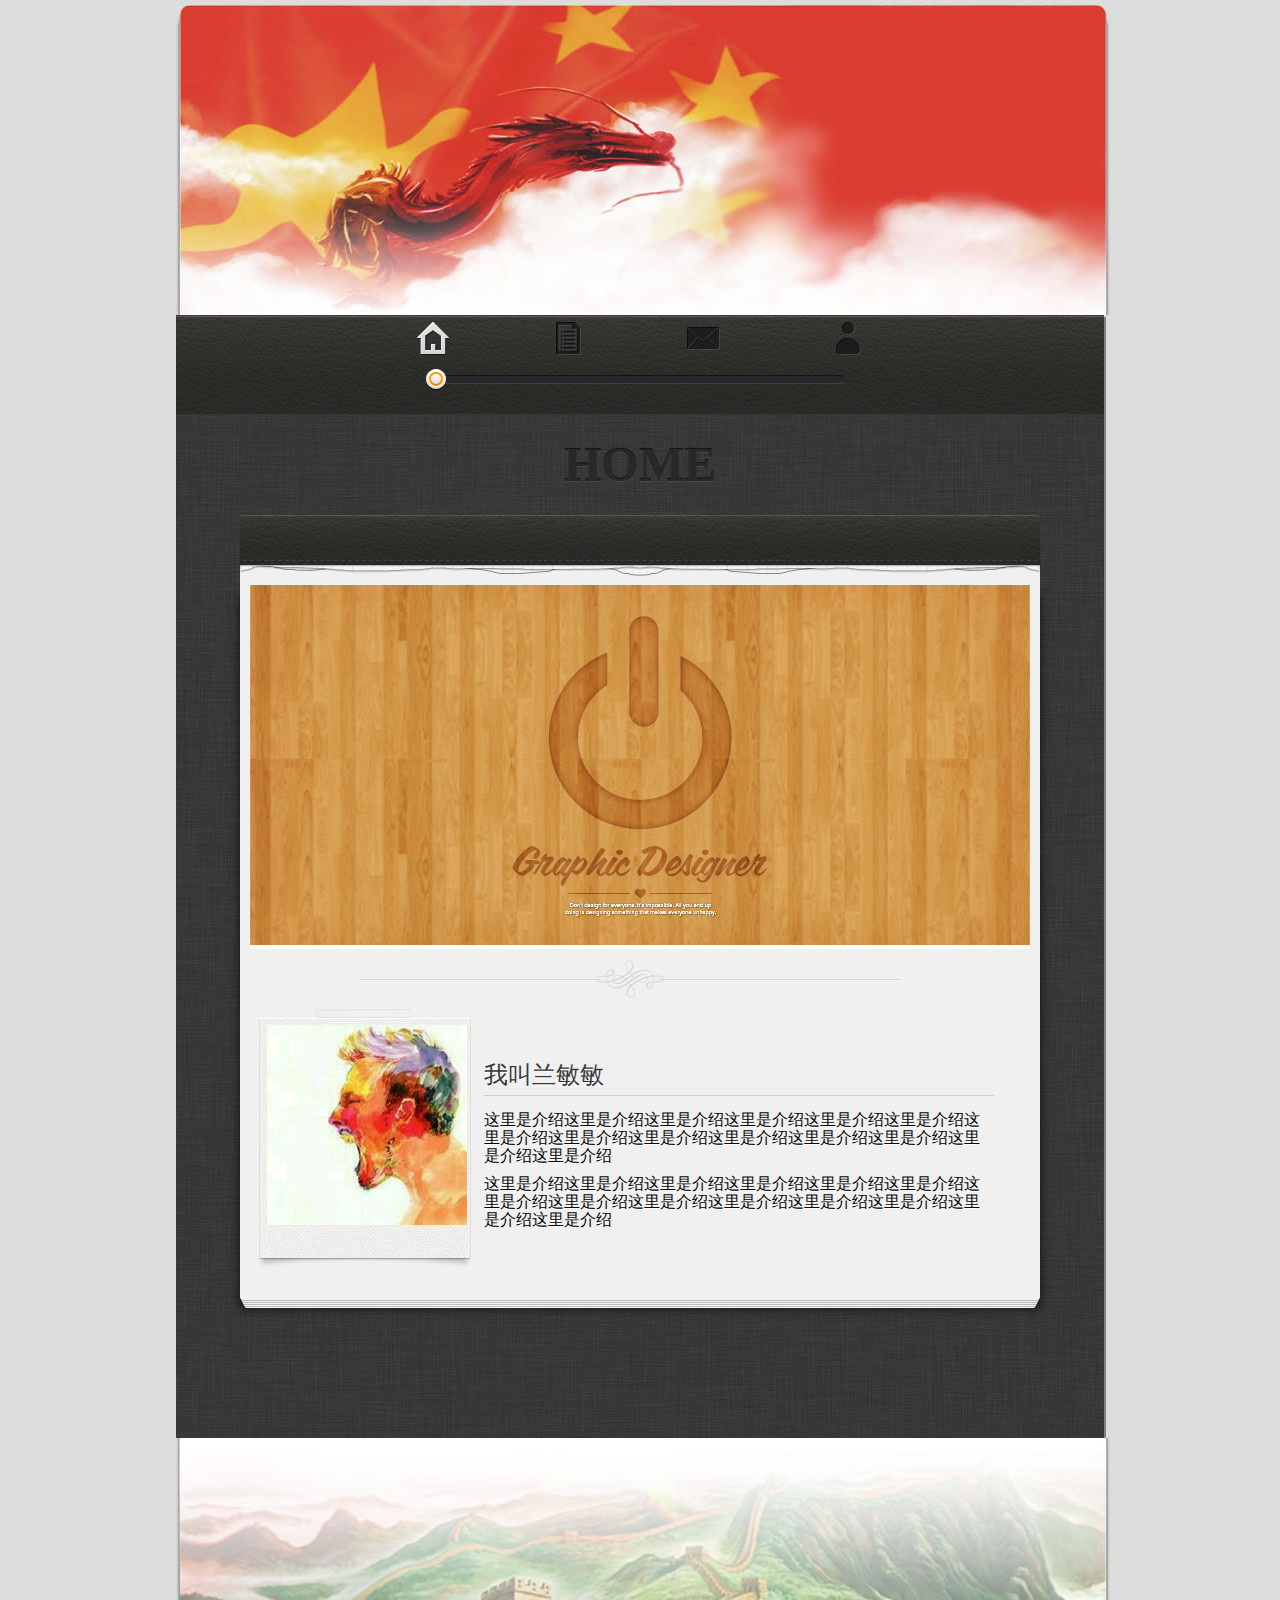
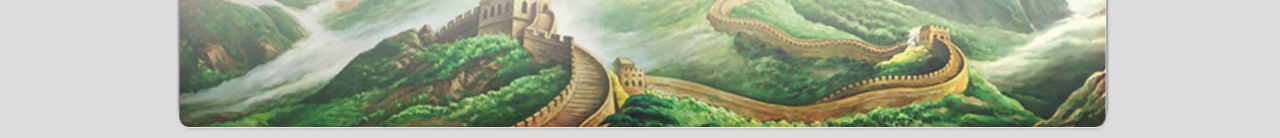
==== details.html @ ba40afd6 "1" ====
<!DOCTYPE html>
<html>
	<head>
		<meta charset="UTF-8">
		<title></title>
		<link rel="stylesheet" type="text/css" href="css/index.css"/>
		<script type="text/javascript" src="js/jquery-1.12.3.min.js" ></script>
		<script type="text/javascript" src="js/index.js" ></script>
	</head>
	<body>
		<div class="all">
			<header class="header">
				
			</header>
			<div class="content">
				<div class="con_top">
					<ul id="menu">
						<li>
							<div class="menu-intro"></div>
						</li>
						<li>
							<div class="menu-resume"></div>
						</li>
						<li>
							<div class="menu-portfolio"></div>
						</li>
						<li>
							<div class="menu-contact"></div>
						</li>
					</ul>
					<div id="menu-slider">
						<div id="menu-slider-container">
							<div class="slider-bg bg-black"></div>
							<div id="menu-slider-bar" class="slider-bar color-bar animate-bar"></div>
							<div id="menu-slider-pointer" class="slider-pointer color-pointer"></div>
						</div>
					</div>
				</div>
				<div class="inner" id="conter">
					<h1 class="tit-active">HOME</h1>
					<h1>INTRO</h1>
					<h1>REMUSE</h1>
					<h1>ABOUT</h1>
					<div id="content-wrapper">
						<div id="content-header"></div>
						<div id="content-core-wrapper">
							<div id="content-core">
								<div id="intro" class="content-list" style="display: block;">
									<div class="flexslider">
										<img src="images/12.png"/>
									</div>
									<div class="full-three separator"></div>
									<div class="one-three">
										<div class="photo-frame">
											<img src="images/me.jpg"/>
										</div>
									</div>
									<div class="two-three">
										<h2>我叫兰敏敏</h2>
										<p>这里是介绍这里是介绍这里是介绍这里是介绍这里是介绍这里是介绍这里是介绍这里是介绍这里是介绍这里是介绍这里是介绍这里是介绍这里是介绍这里是介绍</p>
										<p>这里是介绍这里是介绍这里是介绍这里是介绍这里是介绍这里是介绍这里是介绍这里是介绍这里是介绍这里是介绍这里是介绍这里是介绍这里是介绍这里是介绍</p>
									</div>
								</div>
								<div id="resume" class="content-list">
									<div class="one-three">
										<div class="photo-frame">
											<img src="images/me.jpg"/>
										</div>
									</div>
									<div class="two-three">
										<div class="group-container">
											<h2>About me</h2>
											<div class="resume-group">
												<span class="resume-label">
													Name
												</span>
												<span class="resume-info">
													兰敏敏
												</span>
											</div>
											<div class="resume-group">
												<span class="resume-label">
													Date of birth
												</span>
												<span class="resume-info">
													1999.01.17
												</span>
											</div>
											<div class="resume-group">
												<span class="resume-label">
													Address
												</span>
												<span class="resume-info">
													山西省运城市新绛县
												</span>
											</div>
											<div class="resume-group">
												<span class="resume-label">
													Email
												</span>
												<span class="resume-info">
													553702751@qq.com
												</span>
											</div>
											<div class="resume-group">
												<span class="resume-label">
													Phone
												</span>
												<span class="resume-info">
													17835378509
												</span>
											</div>
											
										</div>
										<div class="group-container">
											<h2>Skills</h2>
											<div class="resume-group">
												<div class="resume-label">
													jQuery
												</div>
												<div class="resume-info">
													<div class="resume-bar">
														<div class="bg-grey"></div>
														<div class="level9"></div>
													</div>
												</div>
											</div>
											<div class="resume-group">
												<div class="resume-label">
													HTML5&CSS3
												</div>
												<div class="resume-info">
													<div class="resume-bar">
														<div class="bg-grey"></div>
														<div class="level8"></div>
													</div>
												</div>
											</div>
											<div class="resume-group">
												<div class="resume-label">
													JavaScript
												</div>
												<div class="resume-info">
													<div class="resume-bar">
														<div class="bg-grey"></div>
														<div class="level7"></div>
													</div>
												</div>
											</div>
											<div class="resume-group">
												<div class="resume-label">
													UIandUE
												</div>
												<div class="resume-info">
													<div class="resume-bar">
														<div class="bg-grey"></div>
														<div class="level6"></div>
													</div>
												</div>
											</div>
										</div>
									</div>
								</div>
								<div id="portfolio" class="content-list">
									<div class="two-three">
										<h2>Drop me a line</h2>
										<form action="" id="contact-form" method="post">
											<div class="form-component">
												<h3>Name</h3>
												<input type="text" name="name"class="input textfield"/>
											</div>
											<div class="form-component">
												<h3>Email</h3>
												<input type="text" name="name"class="input textfield"/>
											</div>
											<div class="form-component">
												<h3>Email</h3>
												<textarea class="input textarea" name="message">
													
												</textarea>
												<input type="submit" class="btn" value="submit" />
											</div>
										</form>
									</div>
								</div>
								<div class="content-list" id="about">
									<div class="two-three">
										<h2>Contact Info</h2>
										<h3>Address</h3>
										<p>山西省运城市新绛县</p>
										<h3>Phone</h3>
										<p>17835378509</p>
										<h3>Email</h3>
										<p>553702751@qq.com</p>
										<h3>QQ</h3>
										<p>553702751</p>
										<h3>Cnblogs</h3>
										<p>lan暖暖</p>
									</div>	
								</div>
							</div>
							
						</div>
						<div id="content-footer"></div>
					</div>
				</div>
			</div>
			<footer class="footer"></footer>
		</div>
	</body>
</html>
---- css/index.css ----
* {
  margin: 0;
  padding: 0; }

body {
  background-color: #dddddd; }

.all {
  width: 950px;
  margin: 0 auto; }

.header {
  width: 950px;
  height: 315px;
  background: url(../images/header.jpg) no-repeat; }

.content {
  width: 928px;
  margin: 0 auto;
  background: url(../images/bg.jpg);
  box-shadow: 2px 2px 0.2px 0px gray; }
  .content .con_top {
    width: 100%;
    height: 100px;
    background: url(../images/10.png); }
  .content ul {
    width: 550px;
    height: 50px;
    margin: 0 auto; }
  .content ul li {
    list-style: none;
    float: left;
    width: 135px;
    text-align: center; }
    .content ul li .menu-intro {
      width: 100px;
      height: 45px;
      background: url(../images/07.png);
      background-position: 0px bottom;
      margin: 0 auto; }
    .content ul li .menu-resume {
      width: 100px;
      height: 45px;
      background: url(../images/07.png);
      background-position: -200px top;
      margin: 0 auto; }
    .content ul li .menu-portfolio {
      width: 100px;
      height: 45px;
      background: url(../images/07.png);
      background-position: -400px top;
      margin: 0 auto; }
    .content ul li .menu-contact {
      width: 100px;
      height: 45px;
      background: url(../images/07.png);
      background-position: -600px top;
      margin: 0 auto; }
  .content ul li:last-child {
    float: right; }
  .content #menu-slider {
    padding-top: 10px;
    width: 408px;
    margin: 0 auto; }
    .content #menu-slider #menu-slider-container {
      height: 8px;
      margin: 0 auto;
      position: relative; }
    .content #menu-slider .bg-black {
      background: #272829;
      box-shadow: inset 0px 1px 0px 0px rgba(0, 0, 0, 0.5), 0px 1px 0px 0px rgba(255, 255, 255, 0.1); }
    .content #menu-slider .slider-bg {
      position: absolute;
      top: 0;
      left: 0;
      width: 100%;
      height: 8px;
      z-index: 10;
      -webkit-border-radius: 4px;
      -box-border-radius: 4px;
      border-radius: 4px; }
    .content #menu-slider .color-bar {
      background-image: url(../images/01.png); }
    .content #menu-slider .animate-bar {
      animation: progress 0.5s linear infinite;
      -moz-animation: progress 0.5s linear infinite;
      -webkit-animation: progress 0.5s linear infinite;
      -ms-animation: progress 0.5s linear infinite;
      -o-animation: progress 0.5s linear infinite; }
@keyframes progress {
  0% {
    background-position: 0 0; }
  100% {
    background-position: -20px 0; } }
    .content #menu-slider .slider-bar {
      position: absolute;
      top: 0;
      left: 0;
      background-repeat: repeat-x;
      background-position: left top;
      width: 0%;
      height: 8px;
      z-index: 11;
      border-radius: 4px;
      box-shadow: inset 0px 1px 0px 0px rgba(255, 255, 255, 0.75), 0px 1px 0px 0px rgba(0, 0, 0, 0.1); }
    .content #menu-slider .color-pointer {
      background-image: url(../images/08.png); }
    .content #menu-slider .slider-pointer {
      position: absolute;
      top: -6px;
      left: 0%;
      margin-left: -10px;
      width: 20px;
      height: 21px;
      z-index: 12; }
  .content #conter {
    padding-bottom: 100px;
    text-shadow: 0px 1px 0px rgba(255, 255, 255, 0.75); }
  .content .inner {
    margin: 0 auto;
    width: 800px; }
    .content .inner h1 {
      font-size: 48px;
      font-weight: bold;
      text-align: center;
      line-height: 100px;
      color: #272829;
      text-shadow: 0px 1px 0px #47484a, 0px -1px 0px #131414;
      display: none; }
    .content .inner .tit-active {
      display: block; }
    .content .inner #content-wrapper {
      position: relative;
      margin-bottom: 30px; }
      .content .inner #content-wrapper #content-header {
        width: 100%;
        height: 50px;
        position: absolute;
        top: 0;
        left: 0;
        z-index: 10;
        background: url(../images/06.png) repeat-x left top;
        -webkit-border-radius: 4px 4px 0 0;
        -box-border-radius: 4px 4px 0 0;
        border-radius: 4px 4px 0 0;
        box-shadow: inset 0px 1px 0px 0px rgba(255, 255, 255, 0.13), 0px 1px 1px 0px rgba(0, 0, 0, 0.3); }
      .content .inner #content-wrapper #content-core-wrapper {
        padding: 50px 0 30px 0; }
      .content .inner #content-wrapper #content-footer {
        width: 100%;
        height: 30px;
        position: absolute;
        bottom: 0;
        left: 0;
        z-index: 10;
        background: url(../images/04.png) repeat-x left top; }
      .content .inner #content-wrapper #content-core {
        padding: 20px 10px 10px 10px;
        background: #f0f0f0 url(../images/03.png) repeat-x left top;
        box-shadow: 0px 30px 10px 0px rgba(0, 0, 0, 0.7); }
        .content .inner #content-wrapper #content-core .flexslider {
          background: #fff;
          position: relative;
          zoom: 1; }
        .content .inner #content-wrapper #content-core .content-list {
          display: none; }
        .content .inner #content-wrapper #content-core .full-three {
          width: 760px; }
        .content .inner #content-wrapper #content-core .separator {
          background: url(../images/09.png) no-repeat center center;
          height: 60px; }
        .content .inner #content-wrapper #content-core .one-three, .content .inner #content-wrapper #content-core .two-three {
          display: inline-block; }
        .content .inner #content-wrapper #content-core .one-three {
          width: 230px; }
          .content .inner #content-wrapper #content-core .one-three .photo-frame {
            background: url(../images/11.png) no-repeat center center;
            width: 196px;
            height: 196px;
            padding: 16px 17px 47px 17px; }
        .content .inner #content-wrapper #content-core .two-three {
          width: 510px; }
          .content .inner #content-wrapper #content-core .two-three h2 {
            font-size: 24px;
            line-height: 40px;
            color: #373737;
            font-family: 'Muli', Helvetica, Arial;
            font-weight: normal;
            text-shadow: 0px 1px 0px #fff;
            border-bottom: solid 1px #cecece;
            margin-bottom: 15px; }
          .content .inner #content-wrapper #content-core .two-three p {
            margin-bottom: 10px;
            line-height: 18px; }
        .content .inner #content-wrapper #content-core .group-container {
          padding-bottom: 15px; }
        .content .inner #content-wrapper #content-core .resume-group {
          margin-bottom: 15px;
          height: 18px; }
        .content .inner #content-wrapper #content-core .resume-label {
          font-size: 14px;
          font-family: Helvetica, Arial;
          font-weight: bold;
          color: #373737;
          width: 30%;
          float: left; }
        .content .inner #content-wrapper #content-core .resume-info {
          width: 70%;
          float: left; }
        .content .inner #content-wrapper #content-core .resume-bar {
          width: 100%;
          margin: 3px 0;
          height: 8px;
          position: relative; }
        .content .inner #content-wrapper #content-core .bg-grey {
          background: #cecece;
          box-shadow: inset 0px 1px 0px 0px rgba(0, 0, 0, 0.1), 0px 1px 0px 0px rgba(255, 255, 255, 0.9);
          position: absolute;
          top: 0;
          left: 0;
          width: 100%;
          height: 8px;
          z-index: 10;
          -webkit-border-radius: 4px;
          -box-border-radius: 4px;
          border-radius: 4px; }
        .content .inner #content-wrapper #content-core .level9 {
          background-image: url(../images/01.png);
          position: absolute;
          top: 0;
          left: 0;
          background-repeat: repeat-x;
          background-position: left top;
          width: 0%;
          height: 8px;
          z-index: 11;
          border-radius: 4px;
          box-shadow: inset 0px 1px 0px 0px rgba(255, 255, 255, 0.75), 0px 1px 0px 0px rgba(0, 0, 0, 0.1);
          width: 88%;
          animation: progress 0.5s linear infinite; }
        .content .inner #content-wrapper #content-core .level8 {
          background-image: url(../images/01.png);
          position: absolute;
          top: 0;
          left: 0;
          background-repeat: repeat-x;
          background-position: left top;
          width: 0%;
          height: 8px;
          z-index: 11;
          border-radius: 4px;
          box-shadow: inset 0px 1px 0px 0px rgba(255, 255, 255, 0.75), 0px 1px 0px 0px rgba(0, 0, 0, 0.1);
          width: 85%;
          animation: progress 0.5s linear infinite; }
        .content .inner #content-wrapper #content-core .level7 {
          background-image: url(../images/01.png);
          position: absolute;
          top: 0;
          left: 0;
          background-repeat: repeat-x;
          background-position: left top;
          width: 0%;
          height: 8px;
          z-index: 11;
          border-radius: 4px;
          box-shadow: inset 0px 1px 0px 0px rgba(255, 255, 255, 0.75), 0px 1px 0px 0px rgba(0, 0, 0, 0.1);
          width: 90%;
          animation: progress 0.5s linear infinite; }
        .content .inner #content-wrapper #content-core .level6 {
          background-image: url(../images/01.png);
          position: absolute;
          top: 0;
          left: 0;
          background-repeat: repeat-x;
          background-position: left top;
          width: 0%;
          height: 8px;
          z-index: 11;
          border-radius: 4px;
          box-shadow: inset 0px 1px 0px 0px rgba(255, 255, 255, 0.75), 0px 1px 0px 0px rgba(0, 0, 0, 0.1);
          width: 2%;
          animation: progress 0.5s linear infinite; }
        .content .inner #content-wrapper #content-core .form-component {
          padding-bottom: 10px;
          margin-bottom: 10px; }
          .content .inner #content-wrapper #content-core .form-component h3 {
            font-size: 14px;
            font-family: Helvetica, Arial;
            font-weight: bold;
            color: #373737;
            margin-bottom: 5px; }
          .content .inner #content-wrapper #content-core .form-component .textfield {
            width: 310px;
            height: 26px;
            line-height: 18px; }
          .content .inner #content-wrapper #content-core .form-component .input {
            font-family: Helvetica, Arial, sans-serif;
            font-size: 12px;
            background-color: #FFFFFF;
            border: 1px solid #CCCCCC;
            border-radius: 3px 3px 3px 3px;
            color: #575757;
            display: block;
            margin-bottom: 5px;
            padding: 4px;
            box-shadow: inset 0px 10px 10px 0px rgba(240, 240, 240, 0.75), 0px 1px 0px 0px rgba(255, 255, 255, 0.1); }
          .content .inner #content-wrapper #content-core .form-component .textarea {
            margin: 0px 124px 5px 0px;
            width: 375px;
            height: 100px; }
          .content .inner #content-wrapper #content-core .form-component .btn {
            font-family: Helvetica, Arial, sans-serif;
            display: block;
            padding: 5px 10px;
            color: #FFFFFF;
            border-style: solid;
            border-width: 1px;
            cursor: pointer;
            display: inline-block;
            text-align: center;
            vertical-align: middle;
            background-color: #414141;
            border-radius: 4px;
            box-shadow: 0 1px 0 rgba(255, 255, 255, 0.2) inset, 0 1px 0px rgba(255, 255, 255, 0.9); }
        .content .inner #content-wrapper #content-core #about {
          width: 510px; }
          .content .inner #content-wrapper #content-core #about h2 {
            font-size: 24px;
            line-height: 40px;
            color: #373737;
            font-family: 'Muli', Helvetica, Arial;
            font-weight: normal;
            text-shadow: 0px 1px 0px #fff;
            border-bottom: solid 1px #cecece;
            margin-bottom: 15px; }
          .content .inner #content-wrapper #content-core #about h3 {
            font-size: 20px;
            font-family: Helvetica, Arial;
            font-weight: bold;
            color: #373737;
            margin-bottom: 5px; }
          .content .inner #content-wrapper #content-core #about p {
            margin-bottom: 10px;
            line-height: 18px;
            font-size: 8px; }

.footer {
  width: 950px;
  height: 300px;
  background: url(../images/footer.jpg) no-repeat; }

/*# sourceMappingURL=index.css.map */
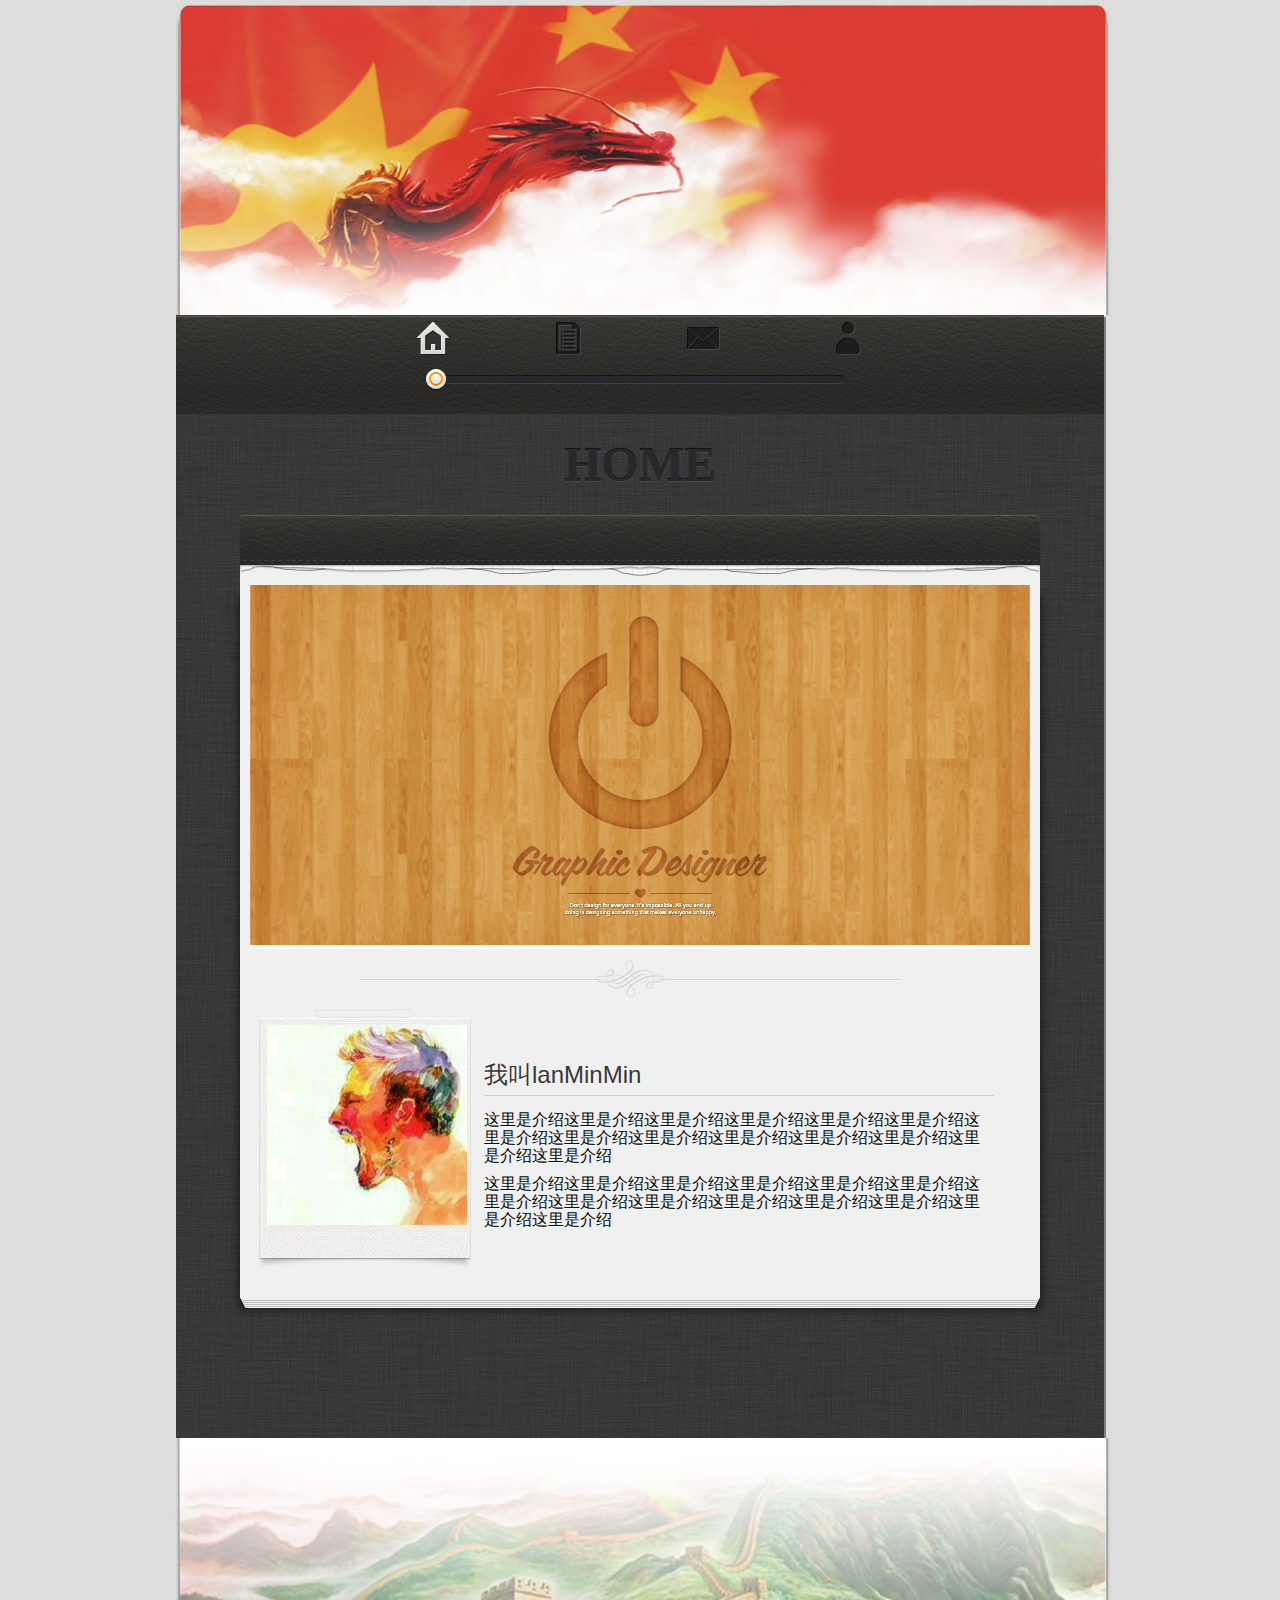
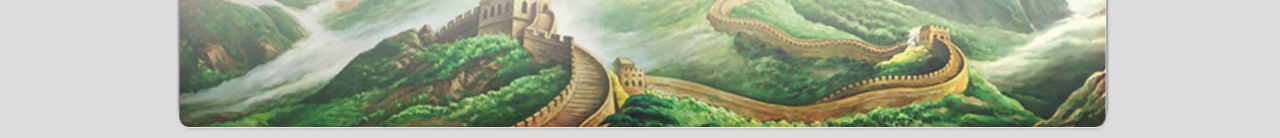
==== commit 200b44e2: "3" ====
--- a/details.html
+++ b/details.html
@@ -2,7 +2,7 @@
 <html>
 	<head>
 		<meta charset="UTF-8">
-		<title></title>
+		<title>详情</title>
 		<link rel="stylesheet" type="text/css" href="css/index.css"/>
 		<script type="text/javascript" src="js/jquery-1.12.3.min.js" ></script>
 		<script type="text/javascript" src="js/index.js" ></script>
@@ -56,7 +56,7 @@
 										</div>
 									</div>
 									<div class="two-three">
-										<h2>我叫兰敏敏</h2>
+										<h2>我叫lanMinMin</h2>
 										<p>这里是介绍这里是介绍这里是介绍这里是介绍这里是介绍这里是介绍这里是介绍这里是介绍这里是介绍这里是介绍这里是介绍这里是介绍这里是介绍这里是介绍</p>
 										<p>这里是介绍这里是介绍这里是介绍这里是介绍这里是介绍这里是介绍这里是介绍这里是介绍这里是介绍这里是介绍这里是介绍这里是介绍这里是介绍这里是介绍</p>
 									</div>
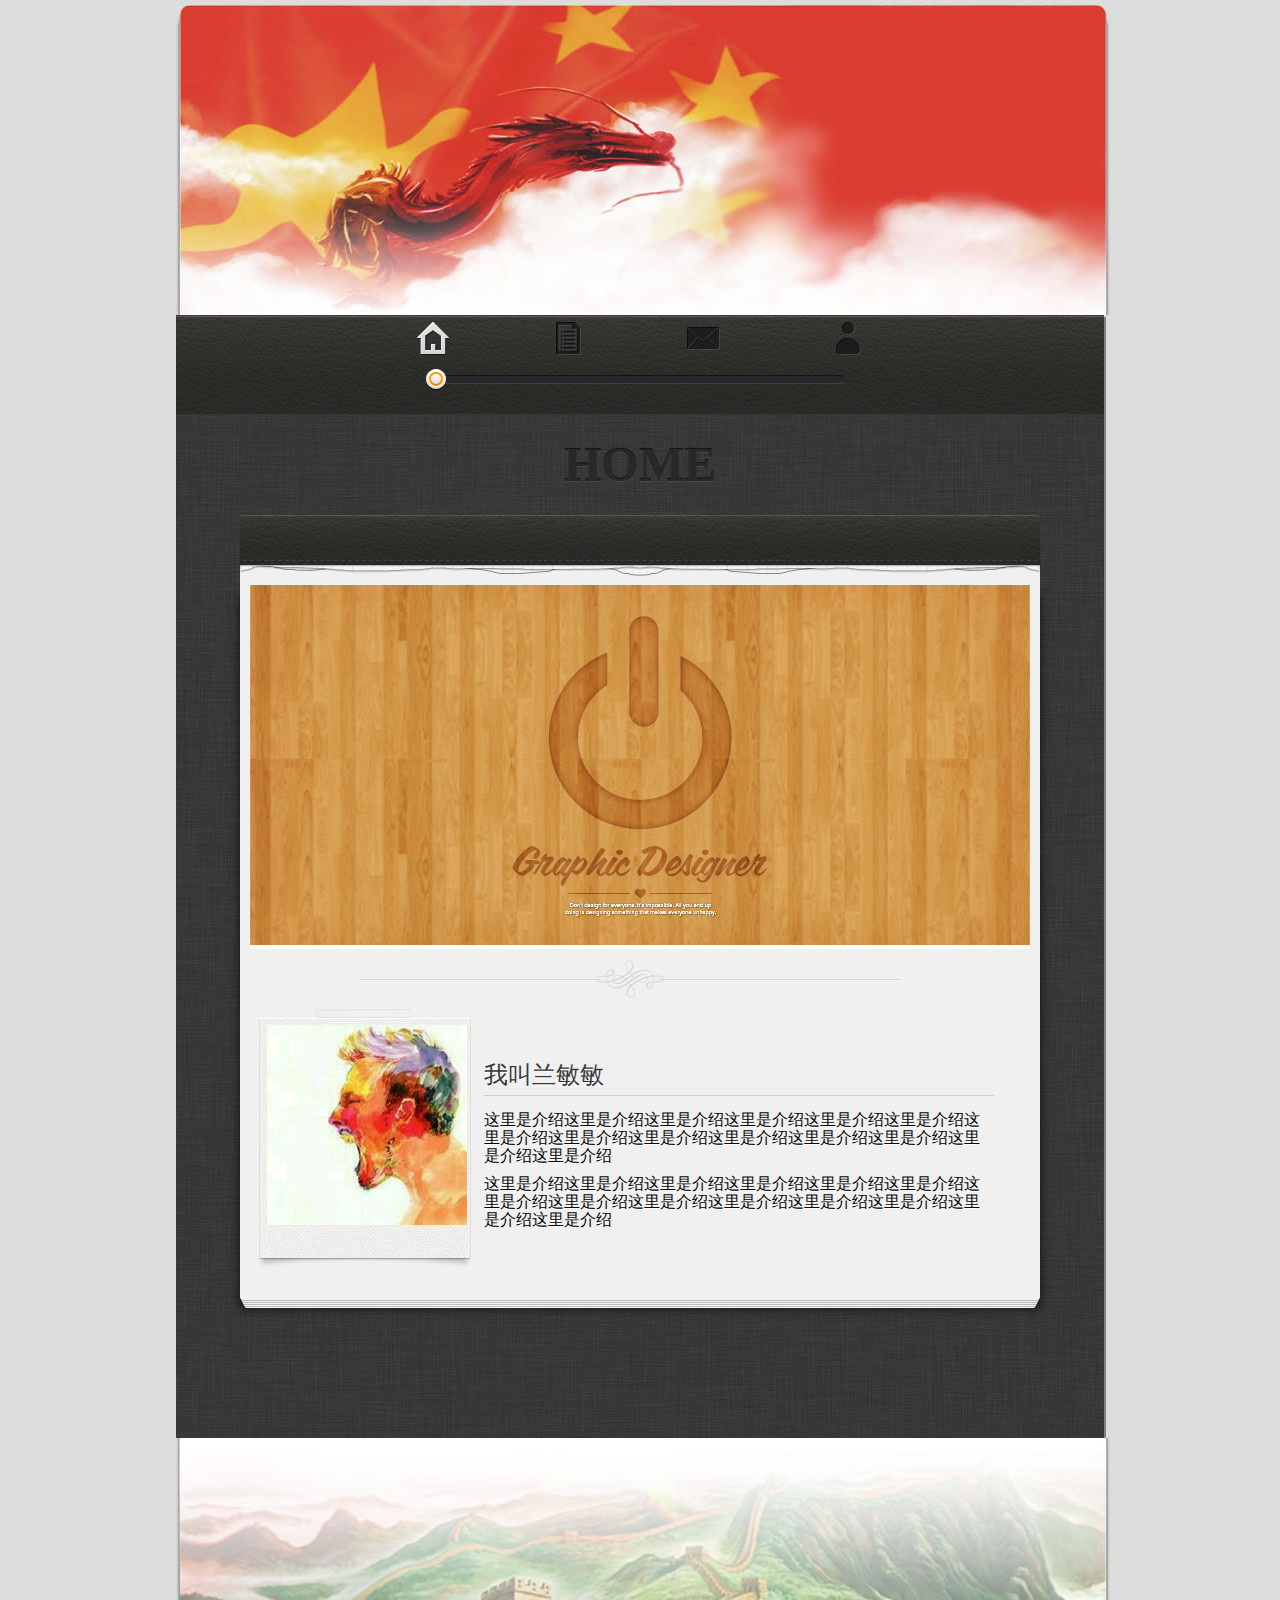
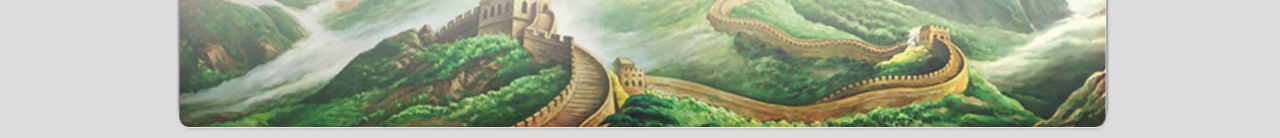
==== commit 45a0335e: "4" ====
--- a/details.html
+++ b/details.html
@@ -56,7 +56,7 @@
 										</div>
 									</div>
 									<div class="two-three">
-										<h2>我叫lanMinMin</h2>
+										<h2>我叫兰敏敏</h2>
 										<p>这里是介绍这里是介绍这里是介绍这里是介绍这里是介绍这里是介绍这里是介绍这里是介绍这里是介绍这里是介绍这里是介绍这里是介绍这里是介绍这里是介绍</p>
 										<p>这里是介绍这里是介绍这里是介绍这里是介绍这里是介绍这里是介绍这里是介绍这里是介绍这里是介绍这里是介绍这里是介绍这里是介绍这里是介绍这里是介绍</p>
 									</div>
